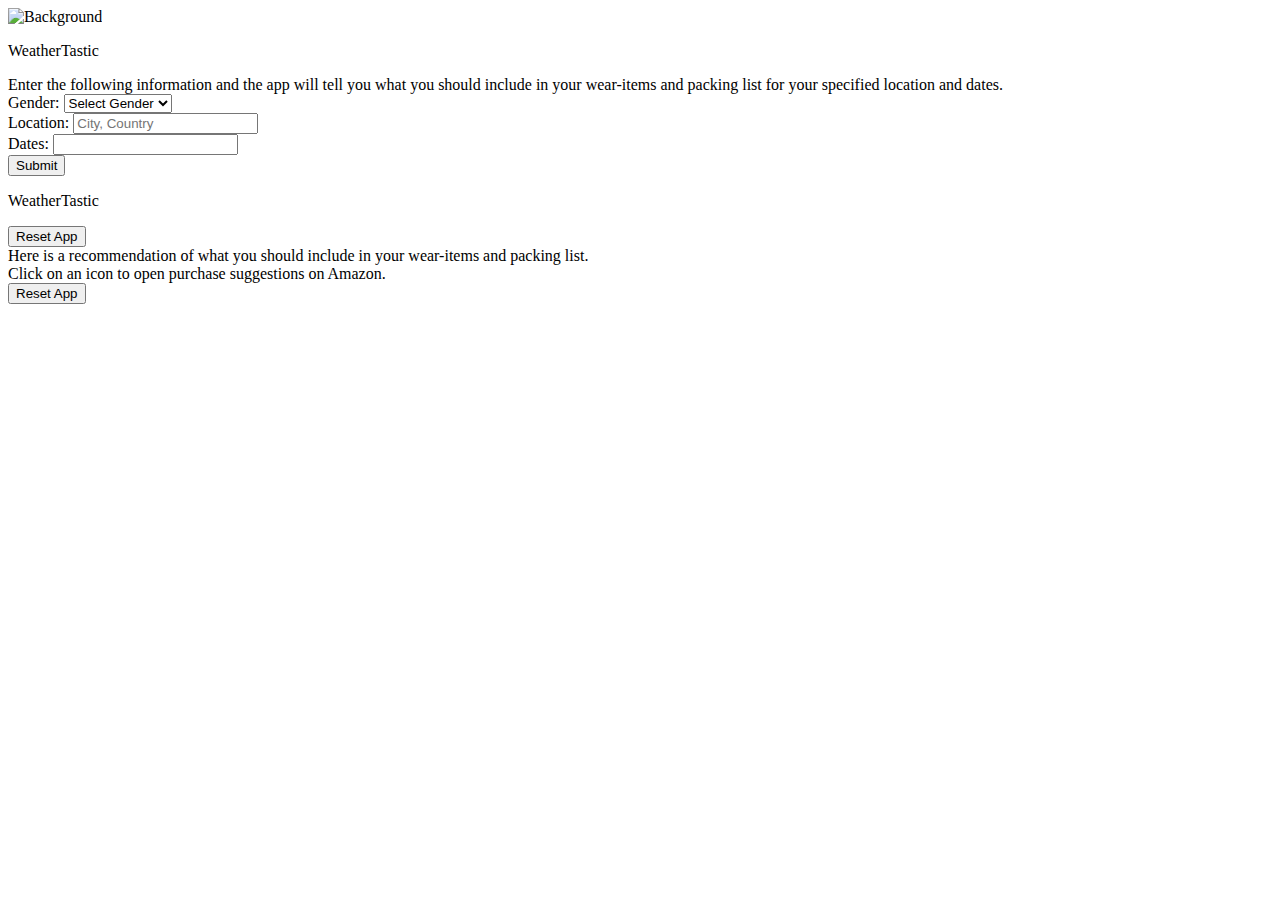
==== index.html @ 593b46f6 "Merge pull request #43 from makicoding/maki" ====
<!DOCTYPE html>
<html lang="en">

<head>
    <meta charset="UTF-8">
    <meta name="viewport" content="width=device-width, initial-scale=1.0">
    <meta http-equiv="X-UA-Compatible" content="ie=edge">

    <!-- JS Links -->
    <script type="text/javascript" src="https://cdn.jsdelivr.net/jquery/latest/jquery.min.js"></script>
    <script type="text/javascript" src="https://cdnjs.cloudflare.com/ajax/libs/moment.js/2.24.0/moment.js"> </script>
    <script type="text/javascript" src="https://cdn.jsdelivr.net/npm/daterangepicker/daterangepicker.min.js"></script>

    <!-- Google Fonts -->
    <link href="https://fonts.googleapis.com/css?family=Bangers|Bowlby+One+SC|Bungee|Bungee+Inline|Carter+One|Fjalla+One|Fugaz+One|Galada|Knewave|Lobster|Major+Mono+Display|Monoton|Oleo+Script|Pattaya|Poiret+One|Racing+Sans+One|Shrikhand|Timmana|Unica+One|Yellowtail" rel="stylesheet">

    <!-- CSS links -->
    <link rel="stylesheet" href="assets/css/reset.css">
    <link rel="stylesheet" type="text/css" href="https://cdn.jsdelivr.net/npm/daterangepicker/daterangepicker.css" />
    <link rel="stylesheet" href="assets/css/background_style.css">
    <link rel="stylesheet" href="assets/css/app_style.css">

    <title>Weather Appropriate Clothing App</title>
</head>

<body>

    <!-- Background Image -->
    <img class="backgroundImageContainer" src="assets/images/3000pxHigh_PSQuality8/3000px_Sunset_01.jpg" alt="Background"></img>


    <!-- App Container 1 -->
    <div id="appContainer1">

        <div id="whiteBackplate1"></div>

        <p id="appHeader">WeatherTastic</p>

        <div id="appMainContent1">

            <div id="instructions1">Enter the following information and the app will tell you what you should include in your wear-items and packing list for your specified location and dates.</div>

            <div class="container" id="inputDiv">
                <form>
                    <label for="gender">Gender:</label>
                    <select name="gender" class="inputFields" id="inputGender">
                        <option value="">Select Gender</option>
                        <option value="female">Female</option>
                        <option value="male">Male</option>
                    </select>
                    <br>

                    <label for="travelDestination">Location:</label>
                    <input type="text" class="inputFields" id="inputLocation" name="travelDestination" placeholder="City, Country"> </input><br>
                    <label for="daterange">Dates:</label>
                    <input type="text" class="inputFields" id="inputDates" name="daterange" value="" /> <br>
                    
                    <input type="button" id="buttonSubmit" value="Submit"> <br>

                    <div id="missingInfoMessage"></div>

                </form>

            </div>

        </div>

    </div>


    <!-- App Container 2 -->
    <div id="appContainer2">

        <div id="whiteBackplate2"></div>

        <p id="appHeader">WeatherTastic</p>

        <div id="appMainContent2">

            <div id="buttonResetContainer1">
                <button id="buttonReset1">Reset App</button>
            </div>

            <div class="container" id="weatherInfoDiv"></div>

            <div id="instructions2">Here is a recommendation of what you should include in your wear-items and packing list.  
                                    <br>
                                    Click on an icon to open purchase suggestions on Amazon.
            </div>

            <div id="iconsAppearHereDiv"></div>

            <div id="spacer1"></div>

            <div id="buttonResetContainer2">
                <button id="buttonReset2">Reset App</button>
            </div>

        </div>

    </div>


    <!-- JavaScript -->
    <script src="assets/javascript/script.js"></script>

</body>

</html>
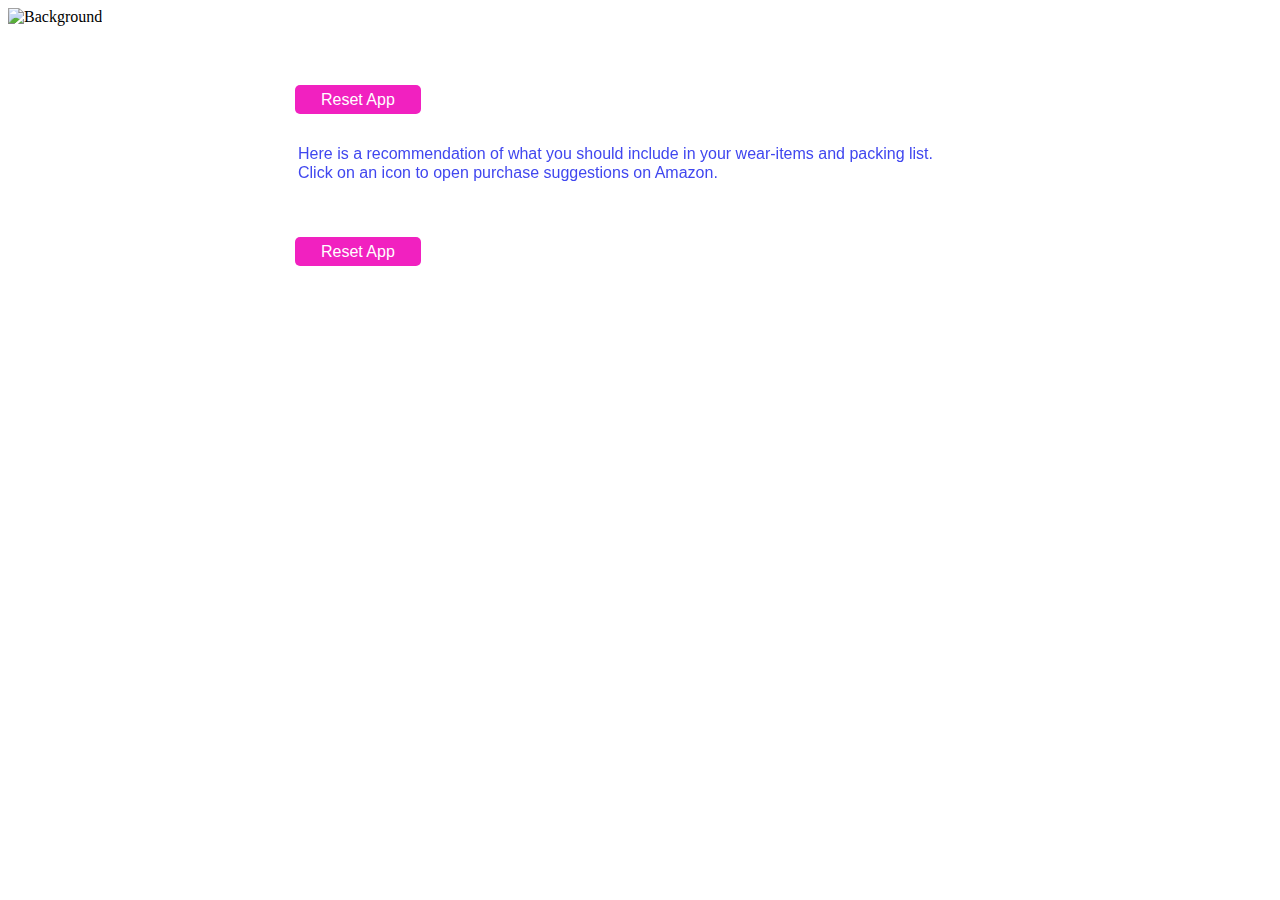
==== commit bbcd5906: "Merge pull request #50 from makicoding/shyloh" ====
--- a/index.html
+++ b/index.html
@@ -3,7 +3,11 @@
 
 <head>
     <meta charset="UTF-8">
+    <!-- Original standard code for viewport    -->
     <meta name="viewport" content="width=device-width, initial-scale=1.0">
+    <!-- Disable viewport zooming on Mobile Safari
+    <meta name="viewport" content="width=device-width, user-scalable=no" />
+    -->
     <meta http-equiv="X-UA-Compatible" content="ie=edge">
 
     <!-- JS Links -->
@@ -16,7 +20,7 @@
 
     <!-- CSS links -->
     <link rel="stylesheet" href="assets/css/reset.css">
-    <link rel="stylesheet" type="text/css" href="https://cdn.jsdelivr.net/npm/daterangepicker/daterangepicker.css" />
+    <link rel="stylesheet" href="assets/css/datepicker.css" />
     <link rel="stylesheet" href="assets/css/background_style.css">
     <link rel="stylesheet" href="assets/css/app_style.css">
 
@@ -53,7 +57,7 @@
                     <label for="travelDestination">Location:</label>
                     <input type="text" class="inputFields" id="inputLocation" name="travelDestination" placeholder="City, Country"> </input><br>
                     <label for="daterange">Dates:</label>
-                    <input type="text" class="inputFields" id="inputDates" name="daterange" value="" /> <br>
+                    <input type="text" class="inputFields" id="inputDates" name="daterange" value=""/> <br>
                     
                     <input type="button" id="buttonSubmit" value="Submit"> <br>
 
--- a/assets/css/datepicker.css
+++ b/assets/css/datepicker.css
@@ -0,0 +1,388 @@
+.daterangepicker {
+  position: absolute;
+  color: inherit;
+  background-color: #fff;
+  border-radius: 4px;
+  border: 1px solid #ddd;
+  width: 278px;
+  max-width: none;
+  padding: 0;
+  margin-top: 7px;
+  top: 100px;
+  left: 20px;
+  z-index: 3001;
+  display: none;
+  font-family: arial;
+  font-size: 15px;
+  line-height: 1em;
+}
+
+.daterangepicker:before, .daterangepicker:after {
+  position: absolute;
+  display: inline-block;
+  border-bottom-color: rgba(0, 0, 0, 0.2);
+  content: '';
+}
+
+.daterangepicker:before {
+  top: -7px;
+  border-right: 7px solid transparent;
+  border-left: 7px solid transparent;
+  border-bottom: 7px solid #ccc;
+}
+
+.daterangepicker:after {
+  top: -6px;
+  border-right: 6px solid transparent;
+  border-bottom: 6px solid #fff;
+  border-left: 6px solid transparent;
+}
+
+.daterangepicker.opensleft:before {
+  right: 9px;
+}
+
+.daterangepicker.opensleft:after {
+  right: 10px;
+}
+
+.daterangepicker.openscenter:before {
+  left: 0;
+  right: 0;
+  width: 0;
+  margin-left: auto;
+  margin-right: auto;
+}
+
+.daterangepicker.openscenter:after {
+  left: 0;
+  right: 0;
+  width: 0;
+  margin-left: auto;
+  margin-right: auto;
+}
+
+.daterangepicker.opensright:before {
+  left: 9px;
+}
+
+.daterangepicker.opensright:after {
+  left: 10px;
+}
+
+.daterangepicker.drop-up {
+  margin-top: -7px;
+}
+
+.daterangepicker.drop-up:before {
+  top: initial;
+  bottom: -7px;
+  border-bottom: initial;
+  border-top: 7px solid #ccc;
+}
+
+.daterangepicker.drop-up:after {
+  top: initial;
+  bottom: -6px;
+  border-bottom: initial;
+  border-top: 6px solid #fff;
+}
+
+.daterangepicker.single .daterangepicker .ranges, .daterangepicker.single .drp-calendar {
+  float: none;
+}
+
+.daterangepicker.single .drp-selected {
+  display: none;
+}
+
+.daterangepicker.show-calendar .drp-calendar {
+  display: block;
+}
+
+.daterangepicker.show-calendar .drp-buttons {
+  display: block;
+}
+
+.daterangepicker.auto-apply .drp-buttons {
+  display: none;
+}
+
+.daterangepicker .drp-calendar {
+  display: none;
+  max-width: 270px;
+}
+
+.daterangepicker .drp-calendar.left {
+  padding: 8px 0 8px 8px;
+}
+
+.daterangepicker .drp-calendar.right {
+  padding: 8px;
+}
+
+.daterangepicker .drp-calendar.single .calendar-table {
+  border: none;
+}
+
+.daterangepicker .calendar-table .next span, .daterangepicker .calendar-table .prev span {
+  color: #fff;
+  border: solid black;
+  border-width: 0 2px 2px 0;
+  border-radius: 0;
+  display: inline-block;
+  padding: 3px;
+}
+
+.daterangepicker .calendar-table .next span {
+  transform: rotate(-45deg);
+  -webkit-transform: rotate(-45deg);
+}
+
+.daterangepicker .calendar-table .prev span {
+  transform: rotate(135deg);
+  -webkit-transform: rotate(135deg);
+}
+
+.daterangepicker .calendar-table th, .daterangepicker .calendar-table td {
+  white-space: nowrap;
+  text-align: center;
+  vertical-align: middle;
+  min-width: 32px;
+  width: 32px;
+  height: 24px;
+  line-height: 24px;
+  font-size: 12px;
+  border-radius: 4px;
+  border: 1px solid transparent;
+  white-space: nowrap;
+  cursor: pointer;
+}
+
+.daterangepicker .calendar-table {
+  border: 1px solid #fff;
+  border-radius: 4px;
+  background-color: #fff;
+}
+
+.daterangepicker .calendar-table table {
+  width: 100%;
+  margin: 0;
+  border-spacing: 0;
+  border-collapse: collapse;
+}
+
+.daterangepicker td.available:hover, .daterangepicker th.available:hover {
+  background-color: #eee;
+  border-color: transparent;
+  color: inherit;
+}
+
+.daterangepicker td.week, .daterangepicker th.week {
+  font-size: 80%;
+  color: #ccc;
+}
+
+.daterangepicker td.off, .daterangepicker td.off.in-range, .daterangepicker td.off.start-date, .daterangepicker td.off.end-date {
+  background-color: #fff;
+  border-color: transparent;
+  color: #999;
+}
+
+.daterangepicker td.in-range {
+  background-color: #ebf4f8;
+  border-color: transparent;
+  color: #000;
+  border-radius: 0;
+}
+
+.daterangepicker td.start-date {
+  border-radius: 4px 0 0 4px;
+}
+
+.daterangepicker td.end-date {
+  border-radius: 0 4px 4px 0;
+}
+
+.daterangepicker td.start-date.end-date {
+  border-radius: 4px;
+}
+
+.daterangepicker td.active, .daterangepicker td.active:hover {
+  background-color: #357ebd;
+  border-color: transparent;
+  color: #fff;
+}
+
+.daterangepicker th.month {
+  width: auto;
+}
+
+.daterangepicker td.disabled, .daterangepicker option.disabled {
+  color: #999;
+  cursor: not-allowed;
+  text-decoration: line-through;
+}
+
+.daterangepicker select.monthselect, .daterangepicker select.yearselect {
+  font-size: 12px;
+  padding: 1px;
+  height: auto;
+  margin: 0;
+  cursor: default;
+}
+
+.daterangepicker select.monthselect {
+  margin-right: 2%;
+  width: 56%;
+}
+
+.daterangepicker select.yearselect {
+  width: 40%;
+}
+
+.daterangepicker select.hourselect, .daterangepicker select.minuteselect, .daterangepicker select.secondselect, .daterangepicker select.ampmselect {
+  width: 50px;
+  margin: 0 auto;
+  background: #eee;
+  border: 1px solid #eee;
+  padding: 2px;
+  outline: 0;
+  font-size: 12px;
+}
+
+.daterangepicker .calendar-time {
+  text-align: center;
+  margin: 4px auto 0 auto;
+  line-height: 30px;
+  position: relative;
+}
+
+.daterangepicker .calendar-time select.disabled {
+  color: #ccc;
+  cursor: not-allowed;
+}
+
+.daterangepicker .drp-buttons {
+  clear: both;
+  text-align: right;
+  padding: 8px;
+  border-top: 1px solid #ddd;
+  display: none;
+  line-height: 12px;
+  vertical-align: middle;
+}
+
+.daterangepicker .drp-selected {
+  display: inline-block;
+  font-size: 12px;
+  padding-right: 8px;
+}
+
+.daterangepicker .drp-buttons .btn {
+  margin-left: 8px;
+  font-size: 12px;
+  font-weight: bold;
+  padding: 4px 8px;
+}
+
+.daterangepicker.show-ranges .drp-calendar.left {
+  border-left: 1px solid #ddd;
+}
+
+.daterangepicker .ranges {
+  float: none;
+  text-align: left;
+  margin: 0;
+}
+
+.daterangepicker.show-calendar .ranges {
+  margin-top: 8px;
+}
+
+.daterangepicker .ranges ul {
+  list-style: none;
+  margin: 0 auto;
+  padding: 0;
+  width: 100%;
+}
+
+.daterangepicker .ranges li {
+  font-size: 12px;
+  padding: 8px 12px;
+  cursor: pointer;
+}
+
+.daterangepicker .ranges li:hover {
+  background-color: #eee;
+}
+
+.daterangepicker .ranges li.active {
+  background-color: #08c;
+  color: #fff;
+}
+
+/*  Larger Screen Styling */
+@media (min-width: 564px) {
+  .daterangepicker {
+    width: auto; }
+    .daterangepicker .ranges ul {
+      width: 140px; }
+    .daterangepicker.single .ranges ul {
+      width: 100%; }
+    .daterangepicker.single .drp-calendar.left {
+      clear: none; }
+    .daterangepicker.single.ltr .ranges, .daterangepicker.single.ltr .drp-calendar {
+      float: left; }
+    .daterangepicker.single.rtl .ranges, .daterangepicker.single.rtl .drp-calendar {
+      float: right; }
+    .daterangepicker.ltr {
+      direction: ltr;
+      text-align: left; }
+      .daterangepicker.ltr .drp-calendar.left {
+        clear: left;
+        margin-right: 0; }
+        .daterangepicker.ltr .drp-calendar.left .calendar-table {
+          border-right: none;
+          border-top-right-radius: 0;
+          border-bottom-right-radius: 0; }
+      .daterangepicker.ltr .drp-calendar.right {
+        margin-left: 0; }
+        .daterangepicker.ltr .drp-calendar.right .calendar-table {
+          border-left: none;
+          border-top-left-radius: 0;
+          border-bottom-left-radius: 0; }
+      .daterangepicker.ltr .drp-calendar.left .calendar-table {
+        padding-right: 8px; }
+      .daterangepicker.ltr .ranges, .daterangepicker.ltr .drp-calendar {
+        float: left; }
+    .daterangepicker.rtl {
+      direction: rtl;
+      text-align: right; }
+      .daterangepicker.rtl .drp-calendar.left {
+        clear: right;
+        margin-left: 0; }
+        .daterangepicker.rtl .drp-calendar.left .calendar-table {
+          border-left: none;
+          border-top-left-radius: 0;
+          border-bottom-left-radius: 0; }
+      .daterangepicker.rtl .drp-calendar.right {
+        margin-right: 0; }
+        .daterangepicker.rtl .drp-calendar.right .calendar-table {
+          border-right: none;
+          border-top-right-radius: 0;
+          border-bottom-right-radius: 0; }
+      .daterangepicker.rtl .drp-calendar.left .calendar-table {
+        padding-left: 12px; }
+      .daterangepicker.rtl .ranges, .daterangepicker.rtl .drp-calendar {
+        text-align: right;
+        float: right; } }
+@media (min-width: 730px) {
+  .daterangepicker .ranges {
+    width: auto; }
+  .daterangepicker.ltr .ranges {
+    float: left; }
+  .daterangepicker.rtl .ranges {
+    float: right; }
+  .daterangepicker .drp-calendar.left {
+    clear: none !important; } }--- a/assets/css/app_style.css
+++ b/assets/css/app_style.css
@@ -0,0 +1,457 @@
+/* ---------------------------------------- */
+/* App Header */
+
+#appHeader {
+    width: 100%;
+    
+    color: #4047EF;
+    font-size: 40px;
+    font-family: 'Pattaya', sans-serif;
+    text-align: center;
+
+    position: absolute;
+    top: 30px;
+    transform: translate(-3px, 0px);
+}
+
+
+/* ---------------------------------------- */
+/* App Container 1 */
+
+#whiteBackplate1 {
+    width: 300px;
+    height: 420px;
+
+    border: 0;
+    border-radius: 10px;
+
+    background-color: white;
+
+    box-shadow: 0 4px 8px 0 rgba(0, 0, 0, 0.2), 0 6px 20px 0 rgba(0, 0, 0, 0.19);
+
+    position: fixed;
+    top: 50%;
+    left: 50%;
+    transform: translate(-150px, -210px);
+}
+
+#appContainer1 {
+    width: 300px;
+    height: 420px;
+
+    border: 0;
+
+    position: fixed;
+    top: 50%;
+    left: 50%;
+    transform: translate(-150px, -210px);
+}
+
+#appMainContent1 {
+    width: 300px;
+    
+    position: absolute;
+    top: 90px;
+}
+
+#instructions1 {
+    padding: 0px 20px 0px 20px;
+    border: 0;
+    margin: 0px 0px 20px 0px;
+
+    color: #4047EF;
+    font-family: Arial, Helvetica, sans-serif;
+    font-size: 16px;
+    line-height: 1.2;
+
+
+    position: relative;
+    top: 0px;
+}
+
+#inputDiv {
+    width: 260px;
+    padding: 0px 20px 0px 20px;
+
+    background-color: none;
+    /* change background-color to show placement of Div */
+    color: rgb(241, 33, 192);
+    font-family: Arial, Helvetica, sans-serif;
+    font-size: 16px;
+    text-align: right;
+    line-height: 2.5;
+
+    position: relative;
+    top: 0px;
+}
+
+.inputFields {
+    font-family: Arial, Helvetica, sans-serif;
+    font-size: 15px;
+}
+
+.inputFields[name="daterange"] {
+    color: gray;
+}
+
+.inputFields[name="daterange"] {
+    color: gray;
+}
+
+#buttonSubmit {
+    padding: 6px 20px 5px 20px;
+    border: 0;
+    border-radius: 5px;
+    margin: 10px 0px 0px 0px;
+
+    background-color: rgb(241, 33, 192);
+
+    color: white;
+    font-family: Arial, Helvetica, sans-serif;
+    font-size: 16px;
+    text-align: center;
+    text-decoration: none;
+
+    cursor: pointer;
+    outline: 1;
+
+    display: inline-block;
+}
+
+#buttonSubmit:hover {
+    background-color: rgb(53, 90, 235);
+    color: white;
+}
+
+
+/* ---------------------------------------- */
+/* App Container 2 */
+
+#whiteBackplate2 {
+    width: 720px;
+    height: 100%;
+
+    border: 0;
+
+    background-color: white;
+
+    /*
+    box-shadow: 0 4px 8px 0 rgba(0, 0, 0, 0.2), 0 6px 20px 0 rgba(0, 0, 0, 0.19);
+    */
+    
+    position: absolute;
+    top: 0;
+    left: 50%;
+    transform: translate(-360px, 0px);
+}
+
+#appContainer2 {
+    width: 720px;
+    height: 100%;
+
+    border: 0;
+
+    position: absolute;
+    top: 0;
+    left: 50%;
+    transform: translate(-360px, 0px);
+}
+
+#appMainContent2 {
+    width: 720px;
+    
+    background-color: white;
+    /* change background-color to show placement of Div */
+
+    position: absolute;
+    top: 80px;
+}
+
+#buttonReset1 {
+    padding: 6px 26px 5px 26px;
+    border: 0;
+    border-radius: 5px;
+    margin: 0px;
+
+    background-color: rgb(241, 33, 192);
+
+    color: white;
+    font-family: Arial, Helvetica, sans-serif;
+    font-size: 16px;
+    text-align: center;
+    text-decoration: none;
+
+    cursor: pointer;
+    outline: 1;
+
+    display: inline-block;
+
+    position: relative;
+    left: 0px;
+}
+
+#buttonReset1:hover {
+    background-color: rgb(53, 90, 235);
+    color: white;
+}
+
+#buttonReset2 {
+    padding: 6px 26px 5px 26px;
+    border: 0;
+    border-radius: 5px;
+    margin: 0px;
+
+    background-color: rgb(241, 33, 192);
+
+    color: white;
+    font-family: Arial, Helvetica, sans-serif;
+    font-size: 16px;
+    text-align: center;
+    text-decoration: none;
+
+    cursor: pointer;
+    outline: 1;
+
+    display: inline-block;
+
+    position: relative;
+    left: 0px;
+}
+
+#buttonReset2:hover {
+    background-color: rgb(53, 90, 235);
+    color: white;
+}
+
+#buttonResetContainer1 {
+    width: 690px;
+
+    margin: 5px 0px 30px 0px;
+
+    background-color: none;
+    /* change background-color to show placement of Div */
+
+    position: relative;
+    left: 15px;
+}
+
+#buttonResetContainer2 {
+    width: 690px;
+
+    margin: 0px 0px 40px 0px;
+
+    background-color: none;
+    /* change background-color to show placement of Div */
+
+    position: relative;
+    left: 15px;
+    float: left;
+}
+
+#weatherInfoDiv {
+    width: 684px;
+
+    padding: 0px 18px 0px 18px;
+
+    background-color: none;
+    /* change background-color to show placement of Div */
+    color: #3e3e3e;
+    font-family: Arial, Helvetica, sans-serif;
+    font-size: 16px;
+    line-height: 1.2;
+
+    position: relative;
+}
+
+#instructions2 {
+    width: 684px;
+
+    padding: 0px 18px 20px 18px;
+    margin: 10px 0px 5px 0px;
+
+    background-color: none;
+    /* change background-color to show placement of Div */
+    color: #4047EF;
+    font-family: Arial, Helvetica, sans-serif;
+    line-height: 1.2;
+
+    position: relative;
+}
+
+#iconsAppearHereDiv {
+    width: 700px;
+    height: 0px;
+    /* change height to show placement of Div */
+
+    background-color: none;
+    /* change background-color to show placement of Div */
+
+    position: relative;
+    left: 10px;
+}
+
+.iconDiv {
+    width: 128px;
+    height: 130px;
+
+    margin: 5px 5px 5px 5px;
+    border: 1px solid #a1a1a1;
+    border-radius: 10px;
+
+    background-color: #ffe371;
+    text-align: center;
+
+    box-shadow: 0 4px 8px 0 rgba(0, 0, 0, 0.2), 0 6px 20px 0 rgba(0, 0, 0, 0.19);
+
+    cursor: pointer;
+    outline: 0;
+
+    float: left;
+}
+
+.iconDiv:hover {
+    background-color: rgb(53, 90, 235);
+    color: white;
+}
+
+.iconImage {
+    width: 80px;
+    height: 80px;
+
+    border: 1px solid #a1a1a1;
+    margin: 4px 0px 1px 0px;
+
+    background-color: white;
+
+    position: relative;
+    top: 0px;
+}
+
+.iconText {
+    font-family: Arial, Helvetica, sans-serif;
+    font-size: 15px;
+}
+
+#spacer1 {
+    width: 720px;
+    height: 30px;
+
+    background-color: none;
+    /* change background-color to show placement of Div */
+
+    position: relative;
+    top: 0px;
+    float: left;
+}
+
+#clothingAppearHereDiv {
+    width: 660px;
+    height: 300px;
+
+    padding: 20px 20px 0px 20px;
+
+    background-color: orange;
+    /* change background-color to show placement of Div */
+
+    position: relative;
+    top: 0px;
+    float: left;
+}
+
+
+/* ---------------------------------------- */
+/* ---------------------------------------- */
+/* MEDIA QUERIES */
+
+/* When Screen Size Max-Width is 500px */
+/* (375px is viewport width of iPhone X in vertical) */
+
+@media screen and (max-width: 500px) {
+
+    #whiteBackplate2 {
+        width: 300px;
+        height: 100%;
+    
+        border: 0;
+    
+        background-color: white;
+    
+        position: absolute;
+        top: 0;
+        left: 50%;
+        transform: translate(-150px, 0px);
+    }
+
+    #appMainContent2 {
+        width: 300px;
+        
+        background-color: none;
+        /* change background-color to show placement of Div */
+    
+        position: absolute;
+        top: 80px;
+        left: 210px;
+    }
+
+    #buttonReset1 {
+        transform: translate(-3px, 0px);
+    }
+
+    #buttonReset2 {
+        transform: translate(-3px, 0px);
+    }
+
+    #buttonResetContainer1 {
+        width: 300px;
+
+        background-color: none;
+        /* change background-color to show placement of Div */
+        text-align: center;
+
+        position: relative;
+        left: 0px;
+    }
+
+    #buttonResetContainer2 {
+        width: 300px;
+
+        background-color: none;
+        /* change background-color to show placement of Div */
+        text-align: center;
+
+        position: relative;
+        left: 0px;
+    }
+
+    #weatherInfoDiv {
+        width: 260px;
+
+        position: relative;
+        left: 0px;
+    }
+
+    #instructions2 {
+        width: 260px;
+
+        position: relative;
+        left: 0px;
+
+    }
+
+    #iconsAppearHereDiv {
+        width: 282px;
+
+        padding: 9px;
+
+        position: relative;
+        left: 0px;
+    }
+
+    #clothingAppearHereDiv {
+        width: 260px;
+
+        position: relative;
+        left: 0px;
+    }
+
+}